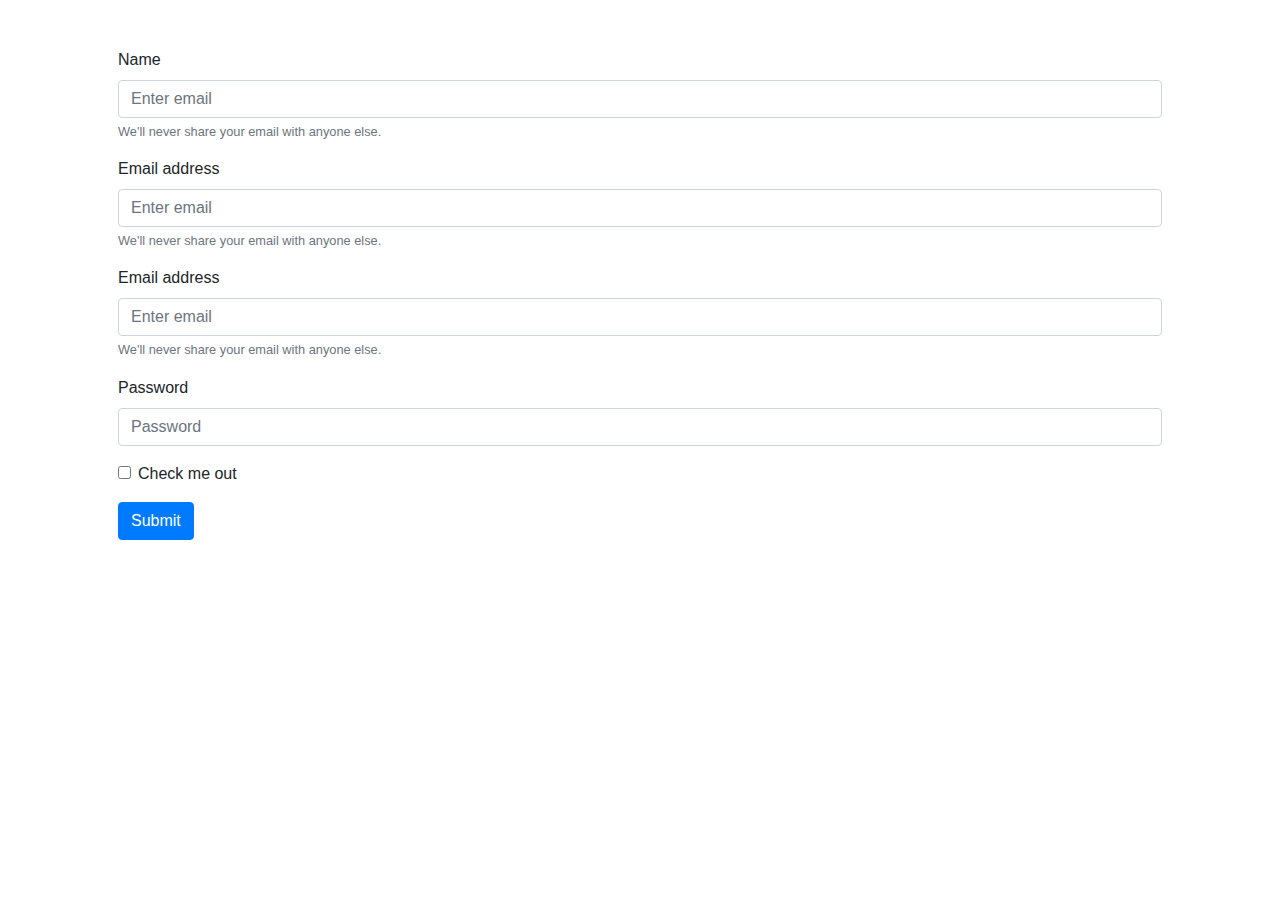
==== Delivery/index.html @ 6e6b73dc "Add files via upload" ====
<html>
    <head>
           <head>
    <meta charset="UTF-8">
    <meta name="viewport" content="width=device-width, initial-scale=1.0">
    <meta http-equiv="X-UA-Compatible" content="ie=edge">
    <title> IMAGINARIUM | HOME </title>
    <link rel="icon" href="">
    <link rel="stylesheet" href="css/bootstrap.min.css">
    <link rel="stylesheet" href="css/style.css">
    <link rel="stylesheet" href="css/animate.css">
</head>
    </head>
    <body class="container p-5">
        
    
        <form>
  <div class="form-group">
    <label for="exampleInputEmail1">Name</label>
    <input type="email" class="form-control" id="exampleInputEmail1" aria-describedby="emailHelp" placeholder="Enter email">
    <small id="emailHelp" class="form-text text-muted">We'll never share your email with anyone else.</small>
  </div>
      <div class="form-group">
    <label for="exampleInputEmail1">Email address</label>
    <input type="email" class="form-control" id="exampleInputEmail1" aria-describedby="emailHelp" placeholder="Enter email">
    <small id="emailHelp" class="form-text text-muted">We'll never share your email with anyone else.</small>
  </div>
              <div class="form-group">
    <label for="exampleInputEmail1">Email address</label>
    <input type="email" class="form-control" id="exampleInputEmail1" aria-describedby="emailHelp" placeholder="Enter email">
    <small id="emailHelp" class="form-text text-muted">We'll never share your email with anyone else.</small>
  </div>
  <div class="form-group">
    <label for="exampleInputPassword1">Password</label>
    <input type="password" class="form-control" id="exampleInputPassword1" placeholder="Password">
  </div>
  <div class="form-group form-check">
    <input type="checkbox" class="form-check-input" id="exampleCheck1">
    <label class="form-check-label" for="exampleCheck1">Check me out</label>
  </div>
  <button type="submit" class="btn btn-primary">Submit</button>
</form>
        
        
        
    <script src="js/jquery-3.3.1.min.js"></script>
    <script src="js/bootstrap.min.js"></script>
    <script src="js/bootstrap.bundle.min.js"></script>
    </body>
</html>
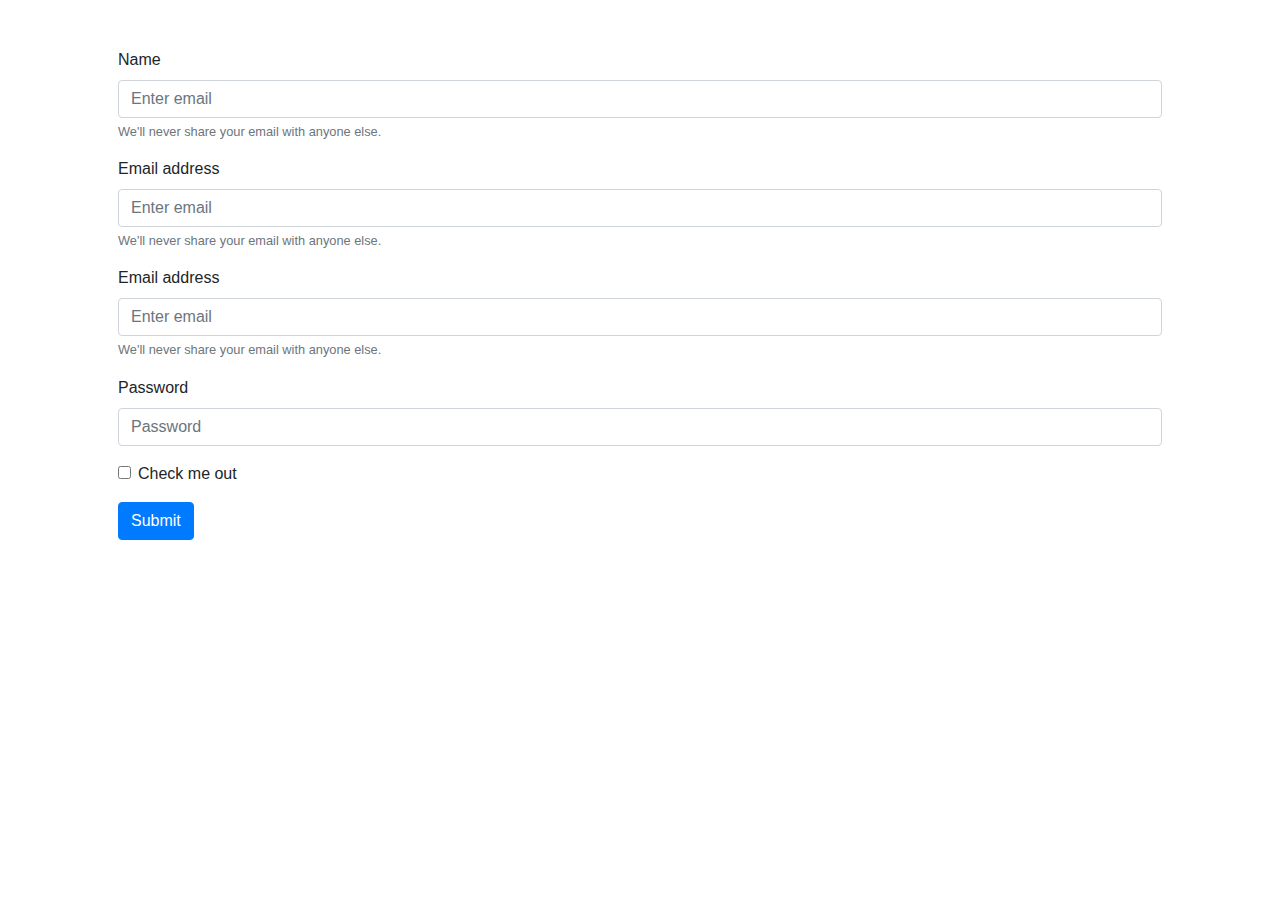
==== commit 5119d08d: "Update index.html" ====
--- a/Delivery/index.html
+++ b/Delivery/index.html
@@ -4,7 +4,7 @@
     <meta charset="UTF-8">
     <meta name="viewport" content="width=device-width, initial-scale=1.0">
     <meta http-equiv="X-UA-Compatible" content="ie=edge">
-    <title> IMAGINARIUM | HOME </title>
+    <title> Home </title>
     <link rel="icon" href="">
     <link rel="stylesheet" href="css/bootstrap.min.css">
     <link rel="stylesheet" href="css/style.css">
@@ -47,4 +47,4 @@
     <script src="js/bootstrap.min.js"></script>
     <script src="js/bootstrap.bundle.min.js"></script>
     </body>
-</html>+</html>
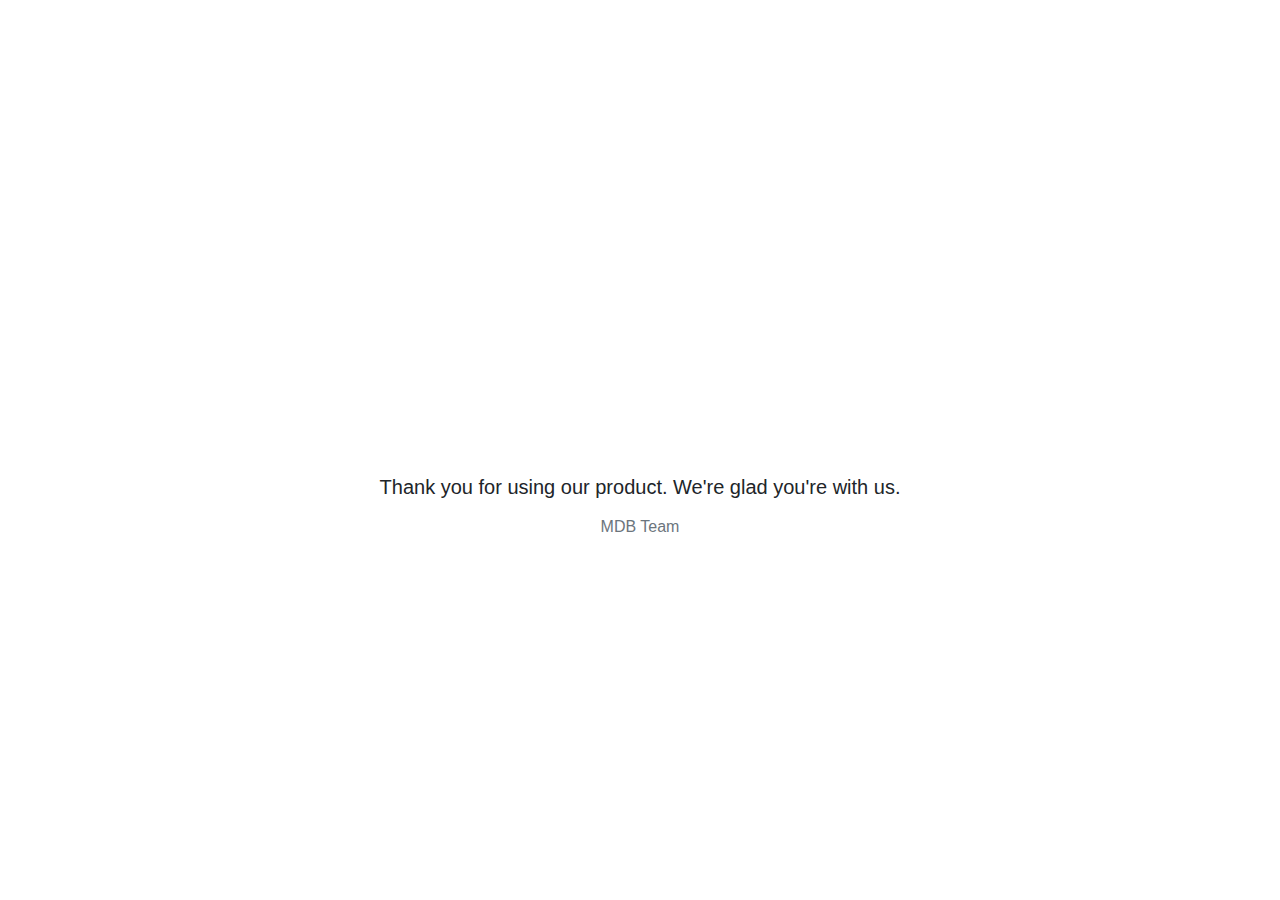
==== commit 1b74d326: "Add files via upload" ====
--- a/Delivery/index.html
+++ b/Delivery/index.html
@@ -1,50 +1,43 @@
-<html>
-    <head>
-           <head>
-    <meta charset="UTF-8">
-    <meta name="viewport" content="width=device-width, initial-scale=1.0">
-    <meta http-equiv="X-UA-Compatible" content="ie=edge">
-    <title> Home </title>
-    <link rel="icon" href="">
-    <link rel="stylesheet" href="css/bootstrap.min.css">
-    <link rel="stylesheet" href="css/style.css">
-    <link rel="stylesheet" href="css/animate.css">
-</head>
-    </head>
-    <body class="container p-5">
-        
-    
-        <form>
-  <div class="form-group">
-    <label for="exampleInputEmail1">Name</label>
-    <input type="email" class="form-control" id="exampleInputEmail1" aria-describedby="emailHelp" placeholder="Enter email">
-    <small id="emailHelp" class="form-text text-muted">We'll never share your email with anyone else.</small>
-  </div>
-      <div class="form-group">
-    <label for="exampleInputEmail1">Email address</label>
-    <input type="email" class="form-control" id="exampleInputEmail1" aria-describedby="emailHelp" placeholder="Enter email">
-    <small id="emailHelp" class="form-text text-muted">We'll never share your email with anyone else.</small>
-  </div>
-              <div class="form-group">
-    <label for="exampleInputEmail1">Email address</label>
-    <input type="email" class="form-control" id="exampleInputEmail1" aria-describedby="emailHelp" placeholder="Enter email">
-    <small id="emailHelp" class="form-text text-muted">We'll never share your email with anyone else.</small>
-  </div>
-  <div class="form-group">
-    <label for="exampleInputPassword1">Password</label>
-    <input type="password" class="form-control" id="exampleInputPassword1" placeholder="Password">
-  </div>
-  <div class="form-group form-check">
-    <input type="checkbox" class="form-check-input" id="exampleCheck1">
-    <label class="form-check-label" for="exampleCheck1">Check me out</label>
-  </div>
-  <button type="submit" class="btn btn-primary">Submit</button>
-</form>
-        
-        
-        
-    <script src="js/jquery-3.3.1.min.js"></script>
-    <script src="js/bootstrap.min.js"></script>
-    <script src="js/bootstrap.bundle.min.js"></script>
-    </body>
-</html>
+<!DOCTYPE html>
+<html lang="en">
+<head>
+  <meta charset="UTF-8">
+  <meta name="viewport" content="width=device-width, initial-scale=1, shrink-to-fit=no">
+  <meta http-equiv="x-ua-compatible" content="ie=edge">
+  <title>Material Design for Bootstrap</title>
+  <!-- MDB icon -->
+  <link rel="icon" href="img/mdb-favicon.ico" type="image/x-icon">
+  <!-- Font Awesome -->
+  <link rel="stylesheet" href="https://use.fontawesome.com/releases/v5.11.2/css/all.css">
+  <!-- Bootstrap core CSS -->
+  <link rel="stylesheet" href="css/bootstrap.min.css">
+  <!-- Material Design Bootstrap -->
+  <link rel="stylesheet" href="css/mdb.min.css">
+  <!-- Your custom styles (optional) -->
+  <link rel="stylesheet" href="css/style.css">
+</head>
+<body>
+
+  <!-- Start your project here-->  
+  <div style="height: 100vh">
+    <div class="flex-center flex-column">
+      <h1 class="text-hide animated fadeIn mb-4" style="background-image: url('https://mdbootstrap.com/img/logo/mdb-transparent-250px.png'); width: 250px; height: 90px;">MDBootstrap</h1>
+      <h5 class="animated fadeIn mb-3">Thank you for using our product. We're glad you're with us.</h5>
+      <p class="animated fadeIn text-muted">MDB Team</p>
+    </div>
+  </div>
+  <!-- End your project here-->
+
+  <!-- jQuery -->
+  <script type="text/javascript" src="js/jquery.min.js"></script>
+  <!-- Bootstrap tooltips -->
+  <script type="text/javascript" src="js/popper.min.js"></script>
+  <!-- Bootstrap core JavaScript -->
+  <script type="text/javascript" src="js/bootstrap.min.js"></script>
+  <!-- MDB core JavaScript -->
+  <script type="text/javascript" src="js/mdb.min.js"></script>
+  <!-- Your custom scripts (optional) -->
+  <script type="text/javascript"></script>
+
+</body>
+</html>
